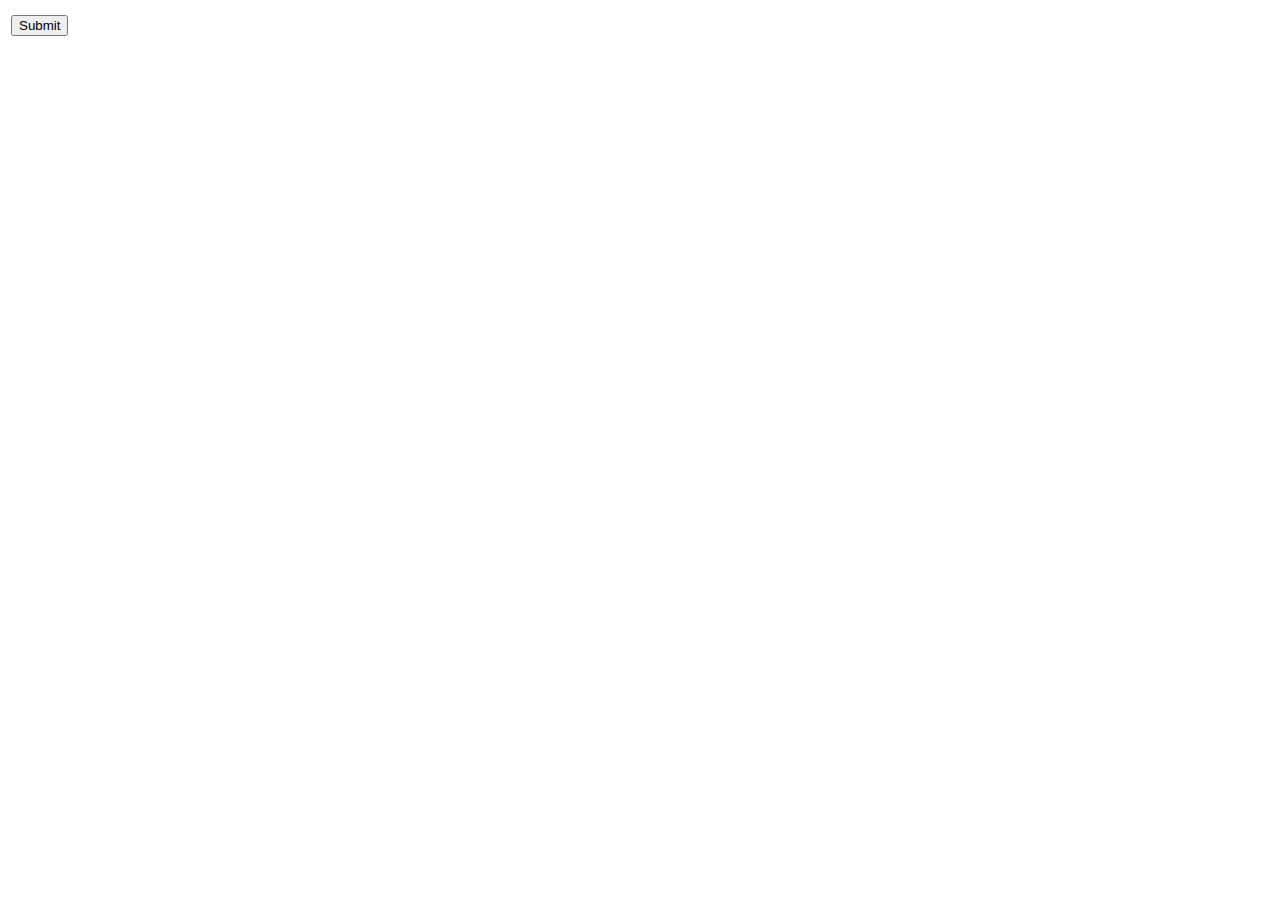
==== src/main/webapp/index.html @ d28b51ee "Added .jsp page with response OAuthCode" ====
<!DOCTYPE html>
<html>
<head>
<meta charset="UTF-8">
<title>Index</title>
<link href="index.css" rel="stylesheet">
<script src="http://code.jquery.com/jquery-1.9.1.js"></script>
</head>
<body>
	<main>
	<form method="get"
		action="/webim_req">
		<table>
			<tr>
				<td>
<!-- 				<label for="name">Name</label> 
				<input type="text" name="name" required value="test"> -->
				</td>
			</tr>
			<tr>
				<td>
				<input type="submit" value="Submit"></td>
			</tr>
		</table>
	</form>
	</main>
</body>
</html>
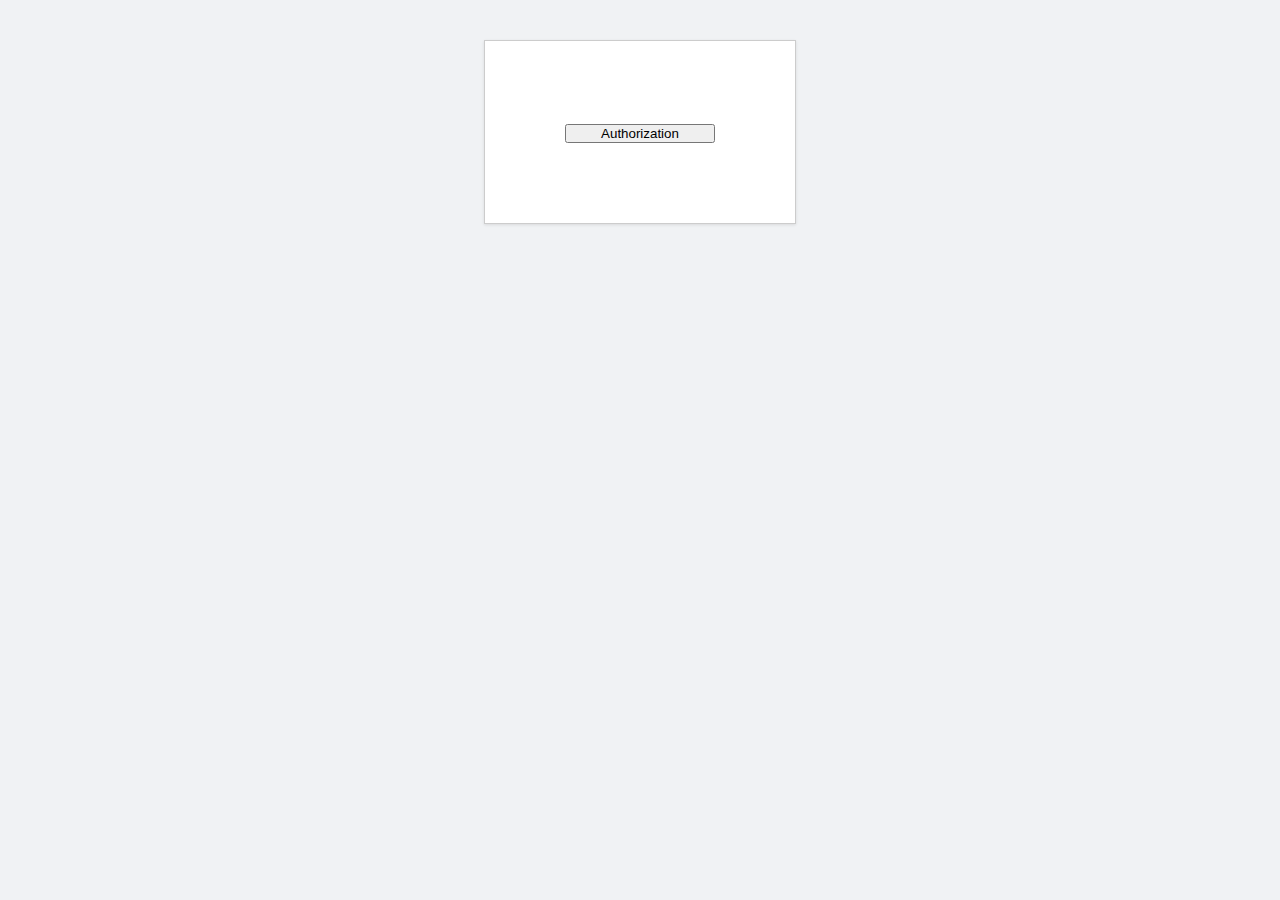
==== commit 3ae80825: "Ranamef iles" ====
--- a/src/main/webapp/index.html
+++ b/src/main/webapp/index.html
@@ -7,22 +7,12 @@
 <script src="http://code.jquery.com/jquery-1.9.1.js"></script>
 </head>
 <body>
+
 	<main>
-	<form method="get"
-		action="/webim_req">
-		<table>
-			<tr>
-				<td>
-<!-- 				<label for="name">Name</label> 
-				<input type="text" name="name" required value="test"> -->
-				</td>
-			</tr>
-			<tr>
-				<td>
-				<input type="submit" value="Submit"></td>
-			</tr>
-		</table>
-	</form>
+		<form method="get" action="/CodeRequest">
+			<input class="button" type="submit" value="Authorization">
+		</form>
 	</main>
+	
 </body>
 </html>
--- a/src/main/webapp/index.css
+++ b/src/main/webapp/index.css
@@ -0,0 +1,60 @@
+@import
+	url('https://fonts.googleapis.com/css?family=Open+Sans:400,600,700');
+
+@import
+	url('https://maxcdn.bootstrapcdn.com/font-awesome/4.7.0/css/font-awesome.min.css')
+	;
+
+*, *::before, *::after {
+	margin: 0;
+	padding: 0;
+	box-sizing: border-box;
+}
+
+html, body {
+	height: 100vh;
+}
+
+body {
+	display: flex;
+	align-items: flex-start;
+	justify-content: center;
+	padding: 40px;
+	font: 'Open Sans', sans-serif;
+	color: #345;
+	background: #f0f2f4;
+}
+
+p:not(:last-child){
+	margin:0020px;
+}
+
+main {
+	font-family: "Open Sans", "Lucida Sans Unicode", "Lucida Grande", Sans-Serif;
+	text-align: center;
+	max-width: 1200px;
+	padding: 80px;
+	border: 1px solid rgba(0, 0, 0, .2);
+	background: #fff;
+	box-shadow: 0 1px 3px rgba(0, 0, 0, .1);
+}
+
+section {
+	display: none;
+	padding: 20px 0 0;
+	border-top: 1px solid #abc;
+}
+
+.button {
+	width: 150px;
+}
+
+.user {
+	border-bottom: medium #000;
+}
+
+.account {
+	min-height: 200 px;
+	line-height: 5em;
+	text-align: left;
+}